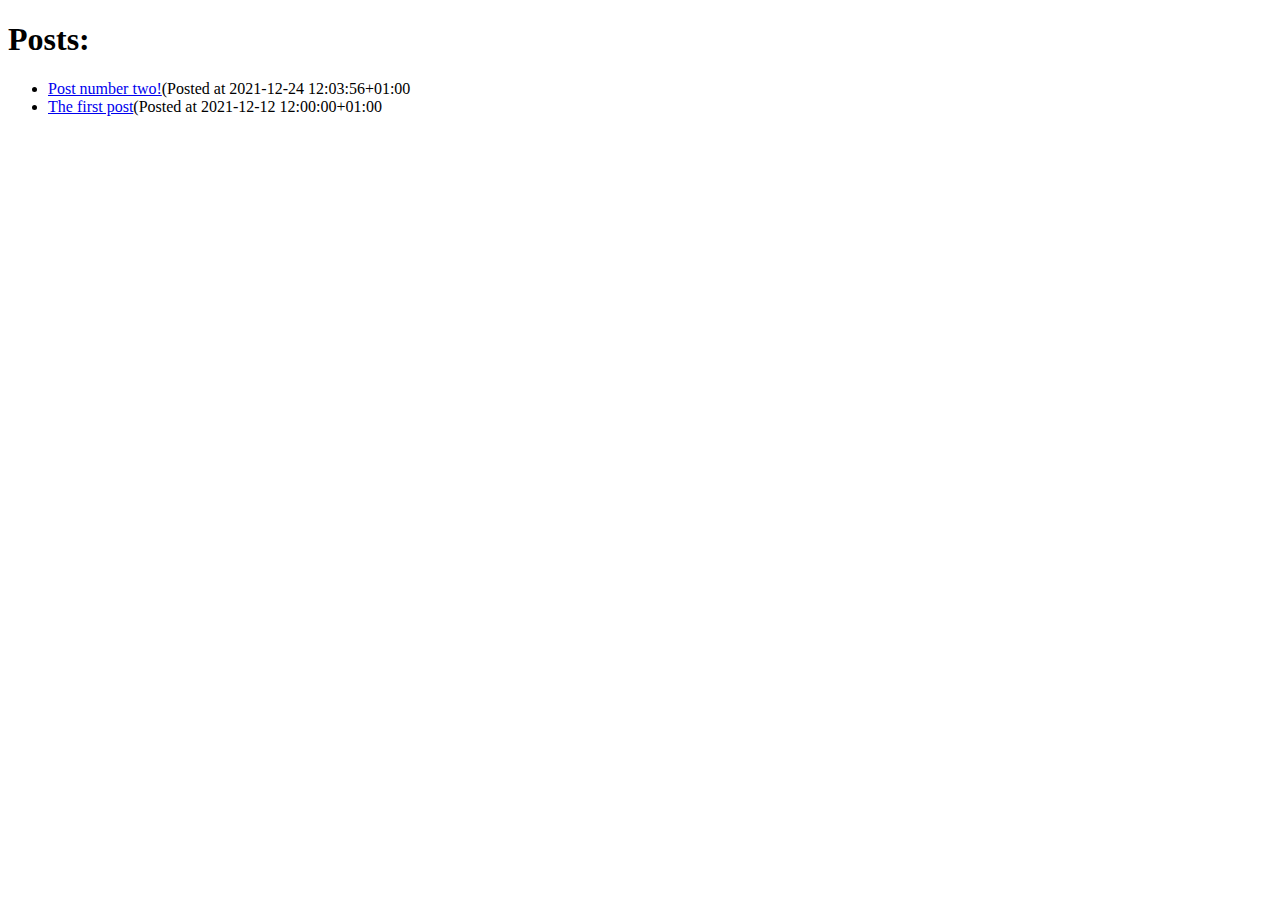
==== public/index.html @ 55e3caa0 "content loaded from files updated functions" ====
<!DOCTYPE html>
<html lang="en">
    
    <head>
    <meta charset="UTF-8">
    <meta http-equiv="X-UA-Compatible" content="IE=edge">
    <meta name="viewport" content="width=device-width, initial-scale=1.0">
    <title>My Blog</title>
    <link rel="stylesheet" href="/css/style.css">
</head>

<body>
    <h1>Posts:</h1>
    <ul>
        
            <li><a href="/2021/12/second-post/">Post number two!</a>(Posted at 2021-12-24 12:03:56+01:00</li>
        
            <li><a href="/2021/12/first-post/">The first post</a>(Posted at 2021-12-12 12:00:00+01:00</li>
        
    </ul>    
</body>
</html>
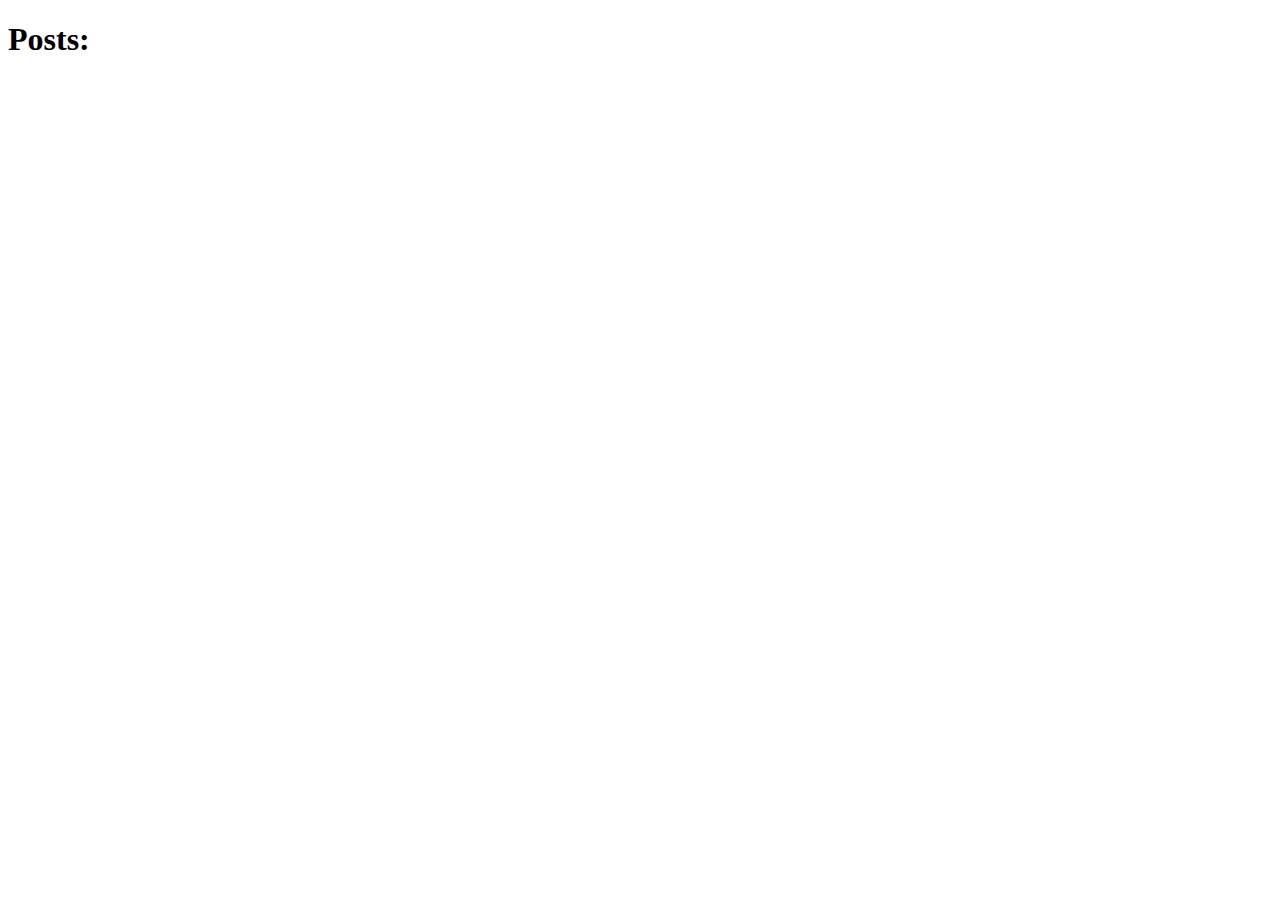
==== commit 947249cb: "render_site to handle user defined content" ====
--- a/public/index.html
+++ b/public/index.html
@@ -13,10 +13,6 @@
     <h1>Posts:</h1>
     <ul>
         
-            <li><a href="/2021/12/second-post/">Post number two!</a>(Posted at 2021-12-24 12:03:56+01:00</li>
-        
-            <li><a href="/2021/12/first-post/">The first post</a>(Posted at 2021-12-12 12:00:00+01:00</li>
-        
     </ul>    
 </body>
 </html>